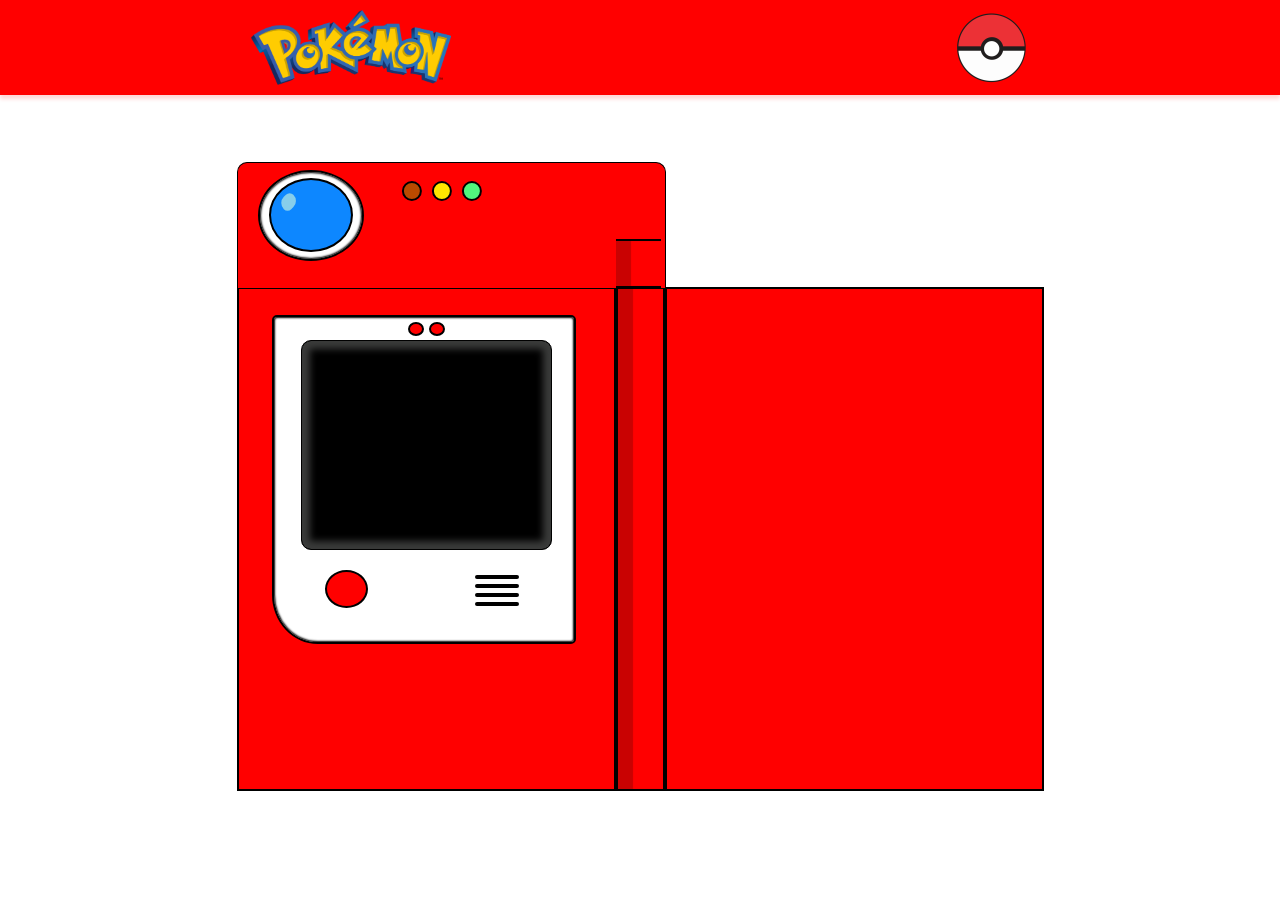
==== index.html @ db483578 "adicionando borda da tela; tela; botões e entradas de ar" ====
<!DOCTYPE html>
<html lang="pt-br">
<head>
    <meta charset="UTF-8">
    <meta http-equiv="X-UA-Compatible" content="IE=edge">
    <meta name="viewport" content="width=device-width, initial-scale=1.0">
    <link rel="stylesheet" href="styles.css/reset.css">
    <link rel="stylesheet" href="styles.css/main.css">
    <title>POKEDÉX</title>
</head>
<body>
    <header class="header__pokemon">
            <img src="imagens/logopokemon.png" alt="logo pokemón" class="header__pokemon__logo">
            <img src="imagens/pokebola.png" alt="pokebola" class="header__pokemon__pokebola">
    </header>

    <main>
        <section class="pokedex">
            <div class="pokedex__left">
                <div class="pokedex__left__partedeCima">
                    <div class="left__partedeCima__GrandeCirculo"></div>
                    <div class="left__partedeCima__PequenosCirculos">
                        <ul class="lista__pequenosCirculos">
                            <li class="bolinha b_vermelha"></li>
                            <li class="bolinha b_amarela"></li>
                            <li class="bolinha b_verde"></li>
                        </ul>
                    </div>
                </div>
                
                <div class="pokedex__left__bordatela">
                
                    <ul class="pokedex__left__bordatela__listsdots">
                        <li></li>
                        <li></li>
                    </ul>
                    
                    <div class="pokedex__left__tela"></div>


                    <div class="pokedex__left__status">
                        <div class="pokedex__left__status__bolinhaVermelha"></div>
                    
                        <div class="pokedex__left__status__entradaAr">
                            <ul>
                                <li></li>
                                <li></li>
                                <li></li>
                                <li></li>
                            </ul>
                        </div>
                    </div>
                </div>

            </div>



            <div class="pokedex__middle"></div>
            <div class="pokedex__right"></div>
        </section>
    </main>
</body>
</html>
---- styles.css/main.css ----
/* HEADER */
.header__pokemon{
    display: flex;
    justify-content: space-around;
    background-color: red;
    box-shadow: 0px 4px 4px rgba(255, 5, 5, 0.16);
}


.header__pokemon__logo{
    width: 200px;
    display: flex;
    padding: 10px 0;
}

.header__pokemon__pokebola{
    width: 75px;
    height: 75px;
    padding: 10px 0;

}



/* ==================================== */

main{
    padding: 2em 0;
}

.pokedex{
    padding: 10em 4em 4em ;
    display: flex;
    justify-content: center;

}




.pokedex__left__partedeCima{
    display: grid;
    position: relative;
    grid-template-columns: 20% 20% 20% 20% 20%;
    grid-template-rows: 50% 50%;
    /* grid-template-rows: 100%; */
    border: 1px solid black;
    height: 25%;
    border-radius: 10px 10px 0 0;
    width: 114%;
    left: -0.5%;
    top: -25.5%;
    background: #ff0000;
    border-bottom: 2px;
}

.left__partedeCima__GrandeCirculo::before{
    content: "";
    display: block;
    position: relative;
    height: 80%;
    width: 78%;
    border: 2px solid black;
    border-radius: 50%;
    background-color: #0D87FF;
    top: 50%;
    left: 50%;
    transform: translate(-50%, -50%);
}

.left__partedeCima__GrandeCirculo{
    height: 70%;
    width: 60%;
    border: 2px solid black;
    border-radius: 50%;
    background-color: #ffffff;
    margin: 1em 0 0 1em;
    grid-row: 1/ 3;
    grid-column: 1 / 3;
    margin: 7px 0 0 20px;
    box-shadow: inset 0px 0px 2px 1px black; 
}


.left__partedeCima__GrandeCirculo::after {
    content: "";
    /* display: block; */
    position: absolute;
    height: 11%;
    width: 4%;
    background-color: #87ceeb;
    top: 26%;
    left: 10%;
    transform: rotate(-45deg);
    border-radius: 50px 30px;
}

.lista__pequenosCirculos{
    display: flex;
    transform: translateX(-20%);
}

.lista__pequenosCirculos li{
    margin-left: 10px;
}

.bolinha{
    padding: 8px;
    margin-top: 18px;
    width: 5%;
    border: 2px solid #000000;
    border-radius: 50%;
}

.b_vermelha{
    background-color: #ba4a00;
}

.b_amarela{
    background-color: #ffe600;
}

.b_verde{
    background-color: #51F57D;
}


.pokedex__left{
    height: 500px;
    width: 375px;
    background: #ff0000;
    border: 2px solid #000000;
}




/* =========================================== */

.pokedex__left__bordatela{
    height: 65%;
    width: 80%;
    background: #ffffff;
    border: 2px solid #000000;
    position: relative;
    top: -20%;
    left: 9%;
    box-shadow: inset 0px 0px 2px 1px black;
    border-radius: 5px 5px 5px 15%; 
}



.pokedex__left__tela{
    height: 64%;
    width: 83%;
    background: #000000;
    border: 1px solid #000000;
    position: relative;
    left: 9%;
    box-shadow: inset 0px 0px 7px 8px #74757480;
    border-radius: 10px;
}

.pokedex__left__bordatela__listsdots{
    height: 7%;
    width: 100%;
    justify-content: center;
    display: flex;
}

.pokedex__left__bordatela__listsdots li{
    height: 10px;
    width: 12px;
    background-color: #ff0000;
    border-radius: 50%;
    border: 2px solid #000000;
    margin: 5px 0 0 5px;
}


/* BOTÃO VERMELHO E ENTRADAS DE AR */

.pokedex__left__status{
    height: 14%;
    display: flex;
    align-items: stretch;
    justify-content: space-around;
    margin-top: 20px;
}

.pokedex__left__status__bolinhaVermelha{
    height: 75%;
    width: 13%;
    border: 2px solid #000000;
    background-color: #ff0000;
    border-radius: 50%;
}

.pokedex__left__status__entradaAr li{
    height: 0px;
    width: 40px;
    border: 2px solid #000000;
    background-color: #000000;
    margin: 5px;
    border-radius: 20px;
}

/* ============================================= */


.pokedex__middle::before{
    content: "";
    position: relative;
    display: block;
    height: 9%;
    width: 100%;
    border-top: 2px solid black;
    border-bottom: 2px solid black;
    left: -2.5%;
    top: -10%;
    box-shadow:  inset 15px 0px 1px #07070738;
}

.pokedex__middle{
    height: 500px;
    width: 45px;
    background: #ff0000;
    border: 2px solid #000000;
    box-shadow: inset 15px 0px 1px #07070738;
}

.pokedex__right{
    height: 500px;
    width: 375px;
    background: #ff0000;
    border: 2px solid #000000;
}
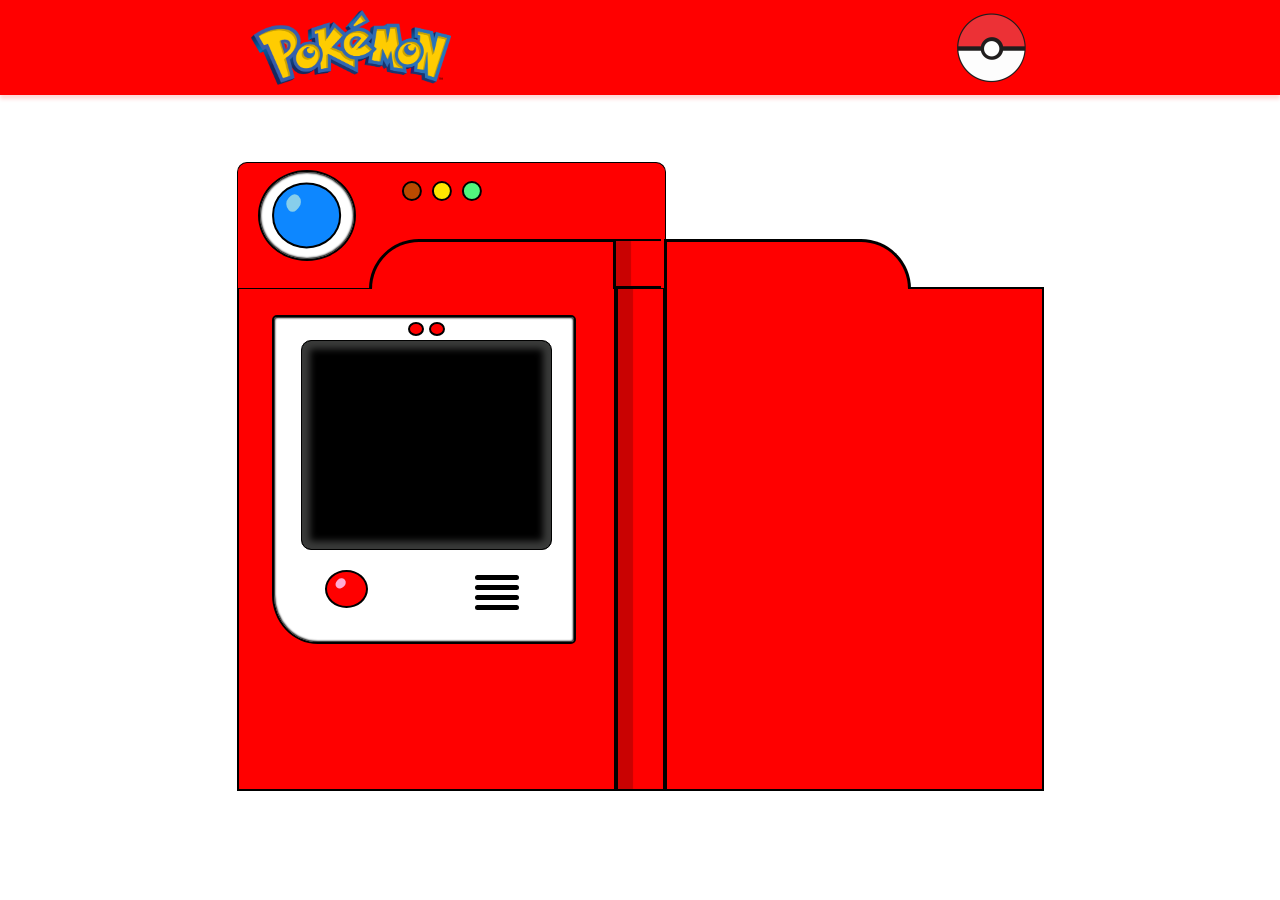
==== commit 444f5e3c: "colocando 'dobras' entre a parte esquerda e direita" ====
--- a/index.html
+++ b/index.html
@@ -26,6 +26,10 @@
                             <li class="bolinha b_verde"></li>
                         </ul>
                     </div>
+
+                    <div class="divisao__left"></div>
+                    <div class="divisao__right"></div>
+
                 </div>
                 
                 <div class="pokedex__left__bordatela">
@@ -41,7 +45,7 @@
                     <div class="pokedex__left__status">
                         <div class="pokedex__left__status__bolinhaVermelha"></div>
                     
-                        <div class="pokedex__left__status__entradaAr">
+                        <div class="pokedex__left__status__som">
                             <ul>
                                 <li></li>
                                 <li></li>
--- a/styles.css/main.css
+++ b/styles.css/main.css
@@ -58,8 +58,8 @@
     content: "";
     display: block;
     position: relative;
-    height: 80%;
-    width: 78%;
+    height: 70%;
+    width: 70%;
     border: 2px solid black;
     border-radius: 50%;
     background-color: #0D87FF;
@@ -70,7 +70,7 @@
 
 .left__partedeCima__GrandeCirculo{
     height: 70%;
-    width: 60%;
+    width: 55%;
     border: 2px solid black;
     border-radius: 50%;
     background-color: #ffffff;
@@ -82,15 +82,16 @@
 }
 
 
+
 .left__partedeCima__GrandeCirculo::after {
     content: "";
-    /* display: block; */
+    display: block;
     position: absolute;
     height: 11%;
     width: 4%;
     background-color: #87ceeb;
-    top: 26%;
-    left: 10%;
+    top: 27%;
+    left: 11%;
     transform: rotate(-45deg);
     border-radius: 50px 30px;
 }
@@ -124,6 +125,36 @@
     background-color: #51F57D;
 }
 
+.divisao__left{
+    height: 75%;
+    width: 94%;
+    border: 3px solid black;
+    grid-row: 2/ 2;
+    grid-column: 2 /5;
+    /* margin: 18% 0 0 38%; */
+    position: relative;
+    top: 23%;
+    left: 18%;
+    border-bottom: #ff0000;
+    border-radius: 200px 0 0 0;
+    background-color: #ff0000;
+    
+}
+
+.divisao__right{
+    height: 75%;
+    width: 94%;
+    border: 3px solid black;
+    grid-row: 2/ 2;
+    grid-column: 2 /5;
+    /* margin: 18% 0 0 38%; */
+    position: relative;
+    top: 23%;
+    left: 133%;
+    border-bottom: #ff0000;
+    border-radius: 0 200px 0 0;
+    background-color: #ff0000;
+}
 
 .pokedex__left{
     height: 500px;
@@ -187,6 +218,8 @@
     align-items: stretch;
     justify-content: space-around;
     margin-top: 20px;
+    position: relative
+
 }
 
 .pokedex__left__status__bolinhaVermelha{
@@ -197,8 +230,22 @@
     border-radius: 50%;
 }
 
-.pokedex__left__status__entradaAr li{
-    height: 0px;
+
+.pokedex__left__status__bolinhaVermelha::after{
+    content: "";
+    display: block;
+    position: relative;
+    height: 25%;
+    width: 28%;
+    background-color: #ffabd4;
+    border-radius: 40px / 30px;
+    top: 20%;
+    left: 20%; 
+    transform: rotate(-45deg);
+}
+
+.pokedex__left__status__som li{
+    height: 1px;
     width: 40px;
     border: 2px solid #000000;
     background-color: #000000;
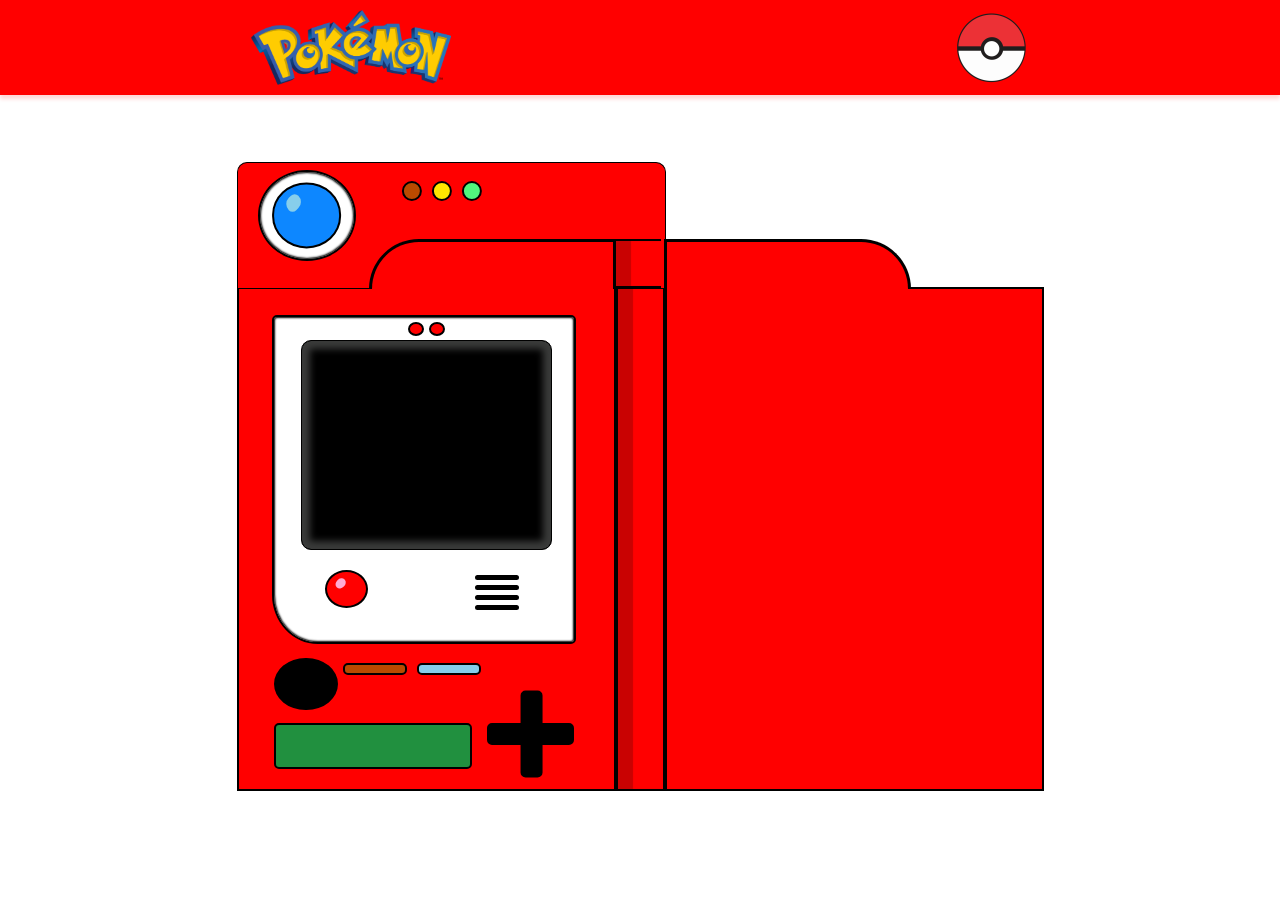
==== commit f7540c0e: "todas estilizações dos botões concluídos" ====
--- a/index.html
+++ b/index.html
@@ -7,6 +7,7 @@
     <link rel="stylesheet" href="styles.css/reset.css">
     <link rel="stylesheet" href="styles.css/main.css">
     <title>POKEDÉX</title>
+    <link rel="shortcut icon" href="pokebolafav.png" type="image/x-icon">
 </head>
 <body>
     <header class="header__pokemon">
@@ -54,7 +55,28 @@
                             </ul>
                         </div>
                     </div>
+
+                    <div class="pokedex__left__botoes">
+                        <div class="pokedex__left__botoes__btnBlack"></div>
+
+                        <div class="pokedex__left__botoes__luzes">
+                            <ul>
+                                <li id="luzLaranja"></li>
+                                <li id="luzAzul"></li>
+                            </ul>
+                        </div>
+
+                       
+                    </div>
+
+                    <div class="pokedex__left__botoes__pt2">
+                        <div class="pokedex__left__botoes__telaVerde"></div>
+
+                        <div class="pokedex__left__botoes__buttonDirections"></div>
+                    </div>
                 </div>
+
+            
 
             </div>
 
--- a/styles.css/main.css
+++ b/styles.css/main.css
@@ -253,6 +253,98 @@
     border-radius: 20px;
 }
 
+
+.pokedex__left__botoes{
+    position: relative;
+    top: 13%;
+    height: 30%;
+    display: flex;
+}
+
+.pokedex__left__botoes__btnBlack{
+    width: 20%;
+    height: 50%;
+    background-color: #000000;
+    border-radius: 50%;
+    border: 2px solid black;
+}
+
+.pokedex__left__botoes__luzes ul{
+    display: flex;
+
+}
+
+.pokedex__left__botoes__luzes li{
+    height: 8px;
+    width: 60px;
+    border: 2px solid black;
+    border-radius: 5px;
+    margin: 5px;
+}
+
+#luzLaranja{
+    background-color: #ba4a00;
+}
+
+#luzAzul{
+    background-color: #87ceeb;
+}
+
+.pokedex__left__botoes__pt2{
+    height: 60px;
+    margin-top: 10px;
+    display: flex; 
+}
+
+.pokedex__left__botoes__telaVerde{
+    height: 70%;
+    width: 70%;
+    border-radius: 5px;
+    border: 2px solid black;
+    background-color: #21903f;
+}
+
+.pokedex__left__botoes__buttonDirections{
+    height: 30%;
+    width: 30%;
+    border: 2px solid #000000;
+    background-color: #000000 ;
+    border-radius: 5px;
+    position: relative;
+    margin-left: 5%;
+ 
+}
+
+
+.pokedex__left__botoes__buttonDirections::before{
+    content: "";
+    position: absolute;
+    display: block;
+    height: 100%;
+    width: 100%;
+    border: 2px solid black;
+    background-color: #000000;
+    border-radius: 5px;
+    transform: rotate(90deg);
+    left: -2%;
+    top: -10%;
+ 
+    
+}
+
+.pokedex__left__botoes__buttonDirections::after{
+    content: "";
+    position: absolute;
+    display: block;
+    height: 100%;
+    width: 100%;
+    background-color: #000000;
+    border-radius: 5px;
+    left: 0;
+    top: 0;
+}
+
+
 /* ============================================= */
 
 
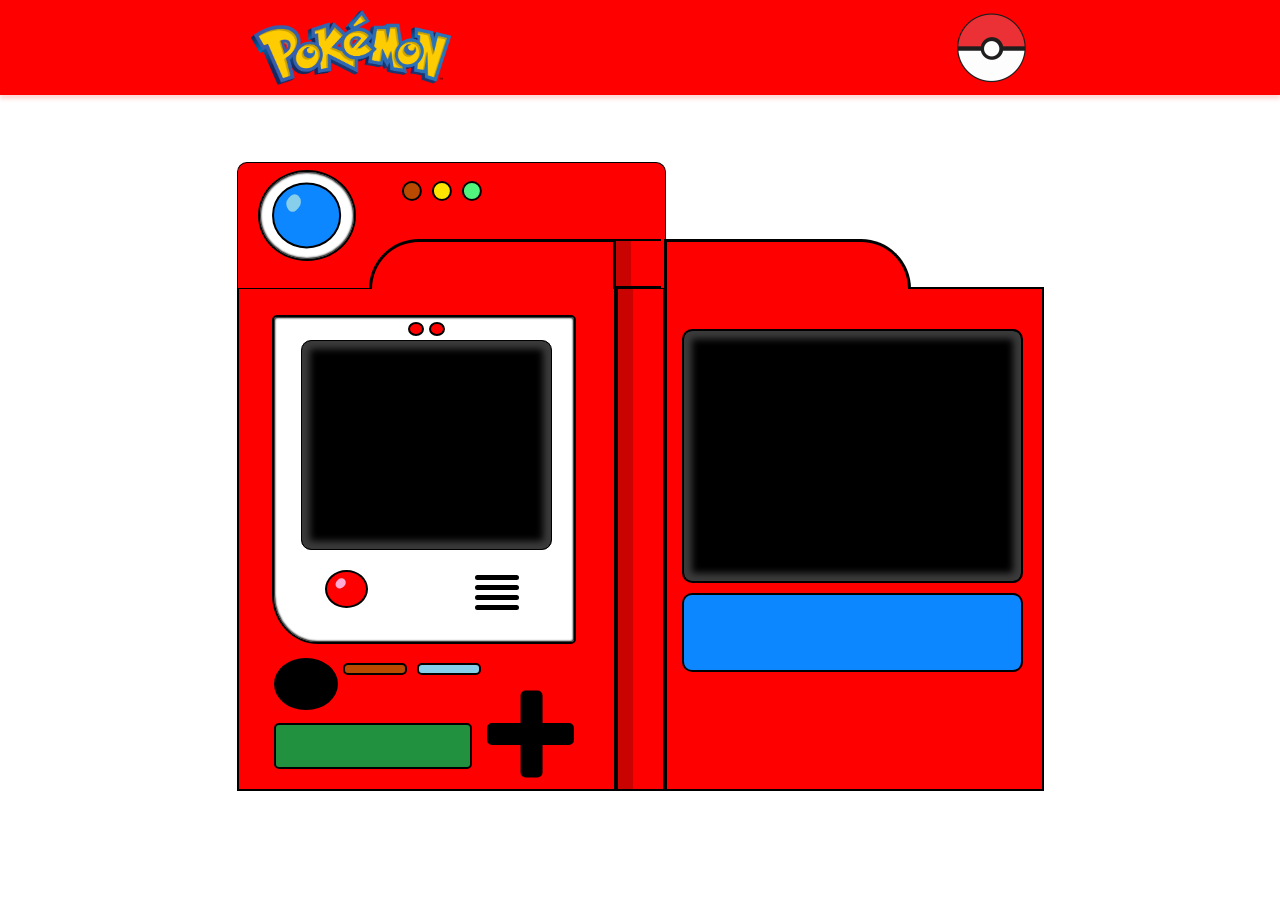
==== commit d7b7ded2: "começando parte da direita" ====
--- a/index.html
+++ b/index.html
@@ -83,7 +83,16 @@
 
 
             <div class="pokedex__middle"></div>
-            <div class="pokedex__right"></div>
+            <div class="pokedex__right">
+                <div class="telainformacoes"></div>
+
+                <div class="botoesazuis"></div>
+            </div>
+
+
+
+
+
         </section>
     </main>
 </body>
--- a/styles.css/main.css
+++ b/styles.css/main.css
@@ -369,6 +369,9 @@
     box-shadow: inset 15px 0px 1px #07070738;
 }
 
+
+/* RIGHT PART */
+
 .pokedex__right{
     height: 500px;
     width: 375px;
@@ -377,3 +380,28 @@
 }
 
 
+.telainformacoes{
+    position: relative;
+    top: 8%;
+    left: 4%;
+    width: 90%;
+    height: 50%;
+    border: 2px solid black;
+    border-radius: 10px;
+    position: relative;
+    background-color: #000000;
+    box-shadow: inset 0px 0px 7px 8px #74757480;
+}
+
+.botoesazuis{
+    position: relative;
+    border: 2px solid black;
+    border-radius: 10px;
+    background-color: #0D87FF;
+    height: 15%;
+    width: 90%;
+    left: 4%;
+    top: 10%;
+} 
+
+
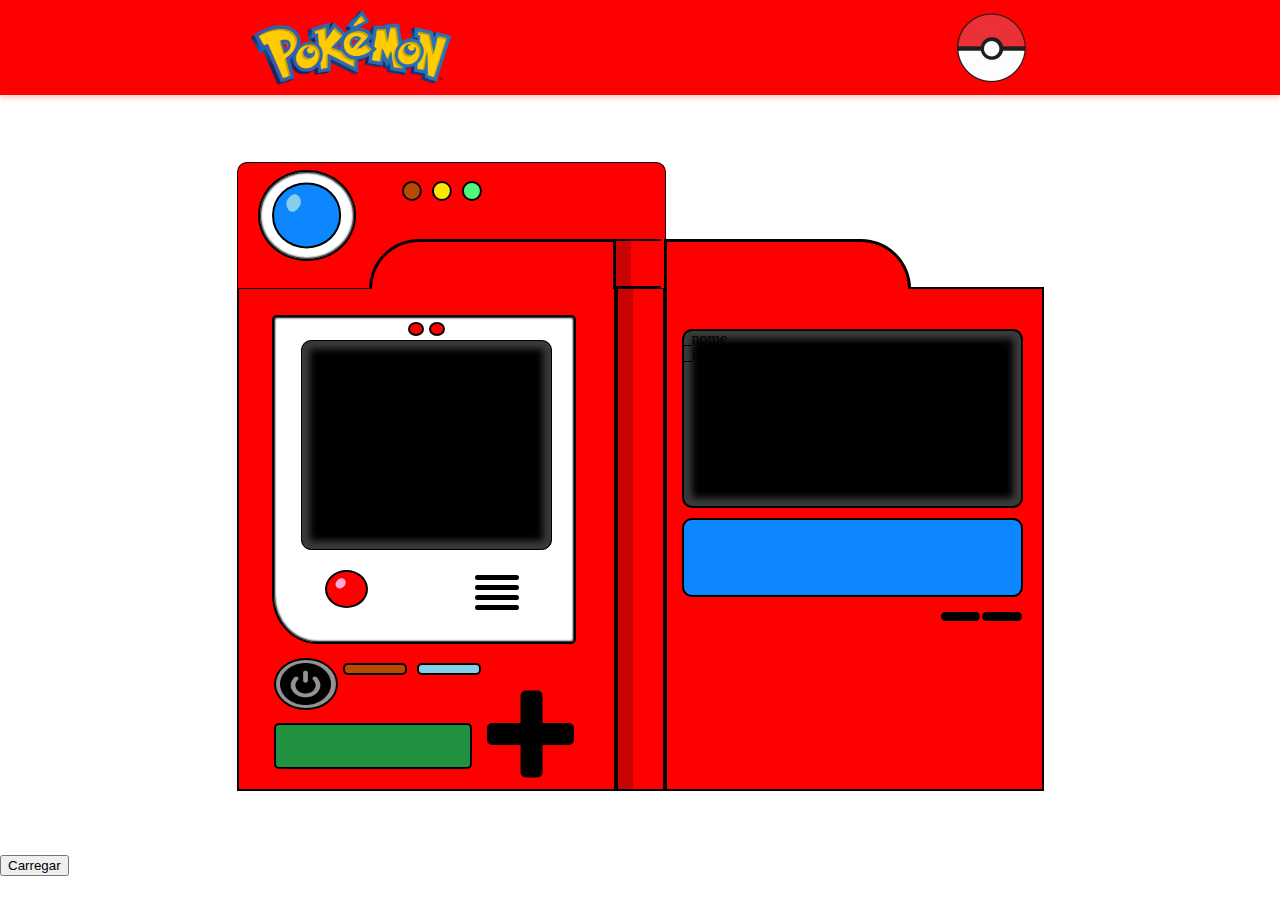
==== commit 1c865c32: "conexão com a api" ====
--- a/index.html
+++ b/index.html
@@ -40,7 +40,9 @@
                         <li></li>
                     </ul>
                     
-                    <div class="pokedex__left__tela"></div>
+                    <div class="pokedex__left__tela">
+                        <img class="pokedex__left__tela__pic">
+                    </div>
 
 
                     <div class="pokedex__left__status">
@@ -57,7 +59,10 @@
                     </div>
 
                     <div class="pokedex__left__botoes">
-                        <div class="pokedex__left__botoes__btnBlack"></div>
+                        <div class="pokedex__left__botoes__btnBlack">
+                            <img src="imagens/botao.png" alt="">
+
+                        </div>
 
                         <div class="pokedex__left__botoes__luzes">
                             <ul>
@@ -83,10 +88,21 @@
 
 
             <div class="pokedex__middle"></div>
+            
             <div class="pokedex__right">
-                <div class="telainformacoes"></div>
+                <div class="telainformacoes">
+                    <h2 class="nome">_nome_</h2> 
+                    <h3 class="id">_id_</h3>
+                </div>
 
                 <div class="botoesazuis"></div>
+
+              
+                <ul class="entradasdear">
+                    <li></li>
+                    <li></li>
+                </ul>
+                
             </div>
 
 
@@ -94,6 +110,10 @@
 
 
         </section>
+
+        <button class="carregar">Carregar</button>
     </main>
+    
+    <script src="scripts.js/loadpk.js"></script>
 </body>
 </html>--- a/styles.css/main.css
+++ b/styles.css/main.css
@@ -183,6 +183,8 @@
 
 
 .pokedex__left__tela{
+    display: flex;
+    justify-content: center;
     height: 64%;
     width: 83%;
     background: #000000;
@@ -207,6 +209,11 @@
     border-radius: 50%;
     border: 2px solid #000000;
     margin: 5px 0 0 5px;
+}
+
+.pokedex__left__tela__pic{
+    padding-top: 10px;
+    height: 90%;
 }
 
 
@@ -264,10 +271,26 @@
 .pokedex__left__botoes__btnBlack{
     width: 20%;
     height: 50%;
-    background-color: #000000;
-    border-radius: 50%;
-    border: 2px solid black;
-}
+    background-color: #949494;
+    transition: 0.3s;
+    border-radius: 50%;
+    border: 2px solid black;
+}
+
+.pokedex__left__botoes__btnBlack:hover{
+    background-color: #5ba2e8;
+    transition: 0.3s;
+    
+}
+
+.pokedex__left__botoes__btnBlack img{
+    position:relative;
+    width: 85%;
+    height: 85%; 
+    left: 7%;
+    top: 8%;
+}
+
 
 .pokedex__left__botoes__luzes ul{
     display: flex;
@@ -385,7 +408,7 @@
     top: 8%;
     left: 4%;
     width: 90%;
-    height: 50%;
+    height: 35%;
     border: 2px solid black;
     border-radius: 10px;
     position: relative;
@@ -404,4 +427,25 @@
     top: 10%;
 } 
 
-
+.entradasdear{  
+    display: flex;
+    justify-content: end; 
+    position: relative;
+    top: 13%;
+    display: flex;
+    height: 20%;
+    margin-right: 20px;
+}
+
+
+.entradasdear li{
+    top: 20%;
+    height: 5%;
+    width: 10%;
+    border: 2px solid black;
+    border-radius: 5px;
+    background-color: #000000;
+    margin: 0 0 0 2px;
+}
+
+
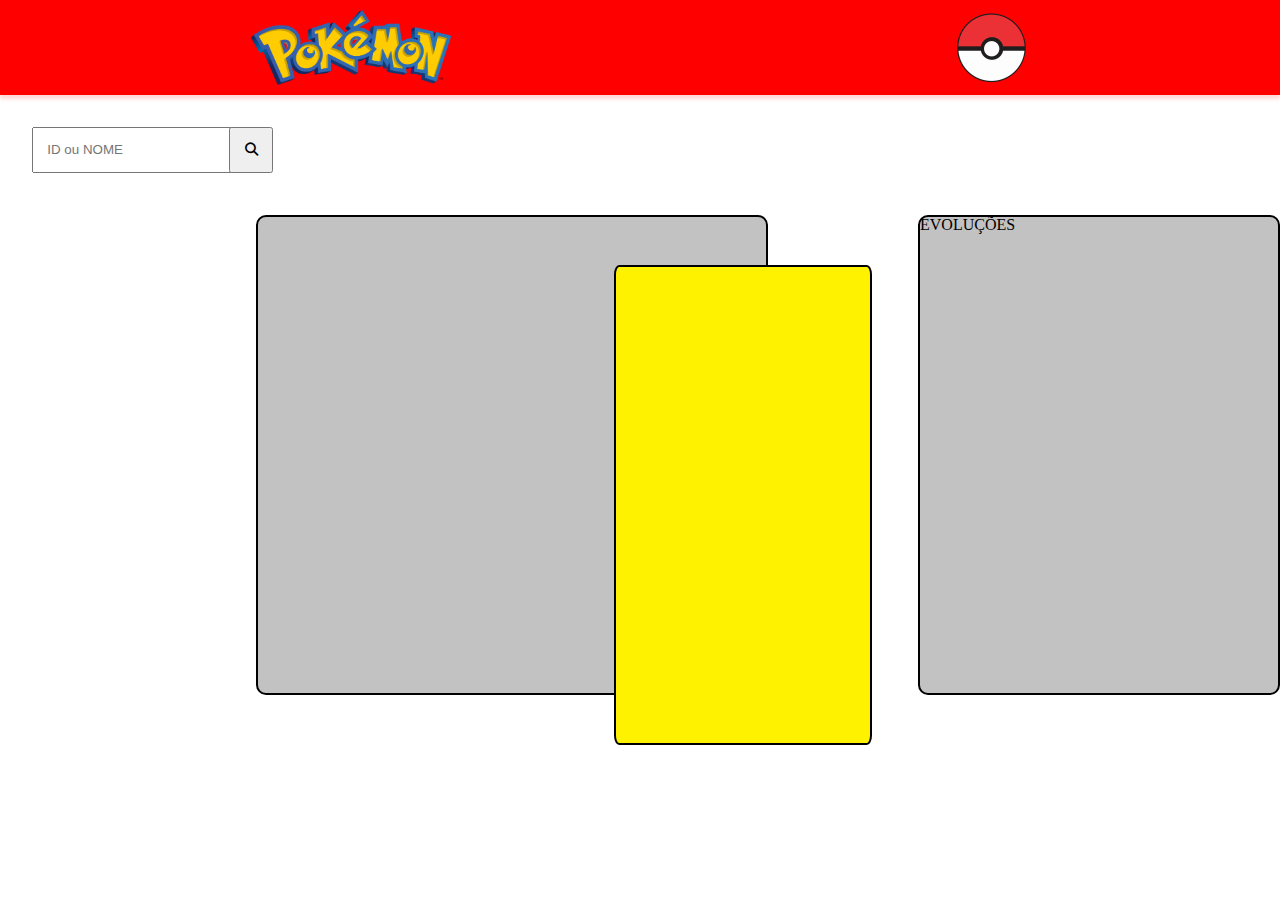
==== commit b85ca65d: "Nova base do projeto" ====
--- a/index.html
+++ b/index.html
@@ -8,6 +8,9 @@
     <link rel="stylesheet" href="styles.css/main.css">
     <title>POKEDÉX</title>
     <link rel="shortcut icon" href="pokebolafav.png" type="image/x-icon">
+    <!-- FONT AWESOME -->
+    <link rel="stylesheet" href="https://cdnjs.cloudflare.com/ajax/libs/font-awesome/6.1.1/css/all.min.css">
+
 </head>
 <body>
     <header class="header__pokemon">
@@ -16,104 +19,26 @@
     </header>
 
     <main>
-        <section class="pokedex">
-            <div class="pokedex__left">
-                <div class="pokedex__left__partedeCima">
-                    <div class="left__partedeCima__GrandeCirculo"></div>
-                    <div class="left__partedeCima__PequenosCirculos">
-                        <ul class="lista__pequenosCirculos">
-                            <li class="bolinha b_vermelha"></li>
-                            <li class="bolinha b_amarela"></li>
-                            <li class="bolinha b_verde"></li>
-                        </ul>
-                    </div>
+        <section class="primeirapartemain">
+            <div class="pesquisar">
+                <input type="text" placeholder="ID ou NOME">
+                <button type="submit">
+                    <i class="fa-solid fa-magnifying-glass"></i>
+                </button>
+            </div>
 
-                    <div class="divisao__left"></div>
-                    <div class="divisao__right"></div>
-
-                </div>
-                
-                <div class="pokedex__left__bordatela">
-                
-                    <ul class="pokedex__left__bordatela__listsdots">
-                        <li></li>
-                        <li></li>
-                    </ul>
-                    
-                    <div class="pokedex__left__tela">
-                        <img class="pokedex__left__tela__pic">
-                    </div>
-
-
-                    <div class="pokedex__left__status">
-                        <div class="pokedex__left__status__bolinhaVermelha"></div>
-                    
-                        <div class="pokedex__left__status__som">
-                            <ul>
-                                <li></li>
-                                <li></li>
-                                <li></li>
-                                <li></li>
-                            </ul>
-                        </div>
-                    </div>
-
-                    <div class="pokedex__left__botoes">
-                        <div class="pokedex__left__botoes__btnBlack">
-                            <img src="imagens/botao.png" alt="">
-
-                        </div>
-
-                        <div class="pokedex__left__botoes__luzes">
-                            <ul>
-                                <li id="luzLaranja"></li>
-                                <li id="luzAzul"></li>
-                            </ul>
-                        </div>
-
-                       
-                    </div>
-
-                    <div class="pokedex__left__botoes__pt2">
-                        <div class="pokedex__left__botoes__telaVerde"></div>
-
-                        <div class="pokedex__left__botoes__buttonDirections"></div>
-                    </div>
-                </div>
+            <div class="informacoespokemom">
+                <div class="informacoespokemomPt2"></div>
+            </div>
 
             
-
+            <div class="evolucoes">
+                <h2>EVOLUÇÕES</h2>
             </div>
+        </section>
 
 
 
-            <div class="pokedex__middle"></div>
-            
-            <div class="pokedex__right">
-                <div class="telainformacoes">
-                    <h2 class="nome">_nome_</h2> 
-                    <h3 class="id">_id_</h3>
-                </div>
-
-                <div class="botoesazuis"></div>
-
-              
-                <ul class="entradasdear">
-                    <li></li>
-                    <li></li>
-                </ul>
-                
-            </div>
-
-
-
-
-
-        </section>
-
-        <button class="carregar">Carregar</button>
     </main>
-    
-    <script src="scripts.js/loadpk.js"></script>
 </body>
 </html>--- a/styles.css/main.css
+++ b/styles.css/main.css
@@ -20,432 +20,58 @@
 
 }
 
+/* ==================================== */
 
 
-/* ==================================== */
-
-main{
-    padding: 2em 0;
+.primeirapartemain{
+    display: grid; 
+    justify-content: center;
+    grid-template-columns: 1fr 20% 20% 20% 20% ;
+    grid-template-rows: 20% auto 20% 20% 20%;
+    height: 600px;
+    width: 100%;
 }
 
-.pokedex{
-    padding: 10em 4em 4em ;
-    display: flex;
-    justify-content: center;
-
+.informacoespokemom{
+    
+    grid-column: 2/4  ;
+    grid-row: 2/6;
+    border: 2px solid black; 
+    background-color: #7e7d7d77;
+    border-radius: 10px;
 }
 
-
-
-
-.pokedex__left__partedeCima{
-    display: grid;
-    position: relative;
-    grid-template-columns: 20% 20% 20% 20% 20%;
-    grid-template-rows: 50% 50%;
-    /* grid-template-rows: 100%; */
-    border: 1px solid black;
-    height: 25%;
-    border-radius: 10px 10px 0 0;
-    width: 114%;
-    left: -0.5%;
-    top: -25.5%;
-    background: #ff0000;
-    border-bottom: 2px;
-}
-
-.left__partedeCima__GrandeCirculo::before{
-    content: "";
-    display: block;
-    position: relative;
-    height: 70%;
-    width: 70%;
-    border: 2px solid black;
-    border-radius: 50%;
-    background-color: #0D87FF;
-    top: 50%;
-    left: 50%;
-    transform: translate(-50%, -50%);
-}
-
-.left__partedeCima__GrandeCirculo{
-    height: 70%;
-    width: 55%;
-    border: 2px solid black;
-    border-radius: 50%;
-    background-color: #ffffff;
-    margin: 1em 0 0 1em;
-    grid-row: 1/ 3;
-    grid-column: 1 / 3;
-    margin: 7px 0 0 20px;
-    box-shadow: inset 0px 0px 2px 1px black; 
-}
-
-
-
-.left__partedeCima__GrandeCirculo::after {
-    content: "";
-    display: block;
-    position: absolute;
-    height: 11%;
-    width: 4%;
-    background-color: #87ceeb;
-    top: 27%;
-    left: 11%;
-    transform: rotate(-45deg);
-    border-radius: 50px 30px;
-}
-
-.lista__pequenosCirculos{
-    display: flex;
-    transform: translateX(-20%);
-}
-
-.lista__pequenosCirculos li{
-    margin-left: 10px;
-}
-
-.bolinha{
-    padding: 8px;
-    margin-top: 18px;
-    width: 5%;
-    border: 2px solid #000000;
-    border-radius: 50%;
-}
-
-.b_vermelha{
-    background-color: #ba4a00;
-}
-
-.b_amarela{
-    background-color: #ffe600;
-}
-
-.b_verde{
-    background-color: #51F57D;
-}
-
-.divisao__left{
-    height: 75%;
-    width: 94%;
-    border: 3px solid black;
-    grid-row: 2/ 2;
-    grid-column: 2 /5;
-    /* margin: 18% 0 0 38%; */
-    position: relative;
-    top: 23%;
-    left: 18%;
-    border-bottom: #ff0000;
-    border-radius: 200px 0 0 0;
-    background-color: #ff0000;
-    
-}
-
-.divisao__right{
-    height: 75%;
-    width: 94%;
-    border: 3px solid black;
-    grid-row: 2/ 2;
-    grid-column: 2 /5;
-    /* margin: 18% 0 0 38%; */
-    position: relative;
-    top: 23%;
-    left: 133%;
-    border-bottom: #ff0000;
-    border-radius: 0 200px 0 0;
-    background-color: #ff0000;
-}
-
-.pokedex__left{
-    height: 500px;
-    width: 375px;
-    background: #ff0000;
+.informacoespokemomPt2{
+    position: relative; 
+    left: 70%;
+    top: 10%;
+    border-radius: 2% ;
+    width: 50%;
+    height: 100%;
+    background-color: #fff200;
     border: 2px solid #000000;
 }
 
-
-
-
-/* =========================================== */
-
-.pokedex__left__bordatela{
-    height: 65%;
-    width: 80%;
-    background: #ffffff;
-    border: 2px solid #000000;
-    position: relative;
-    top: -20%;
-    left: 9%;
-    box-shadow: inset 0px 0px 2px 1px black;
-    border-radius: 5px 5px 5px 15%; 
+.pesquisar{
+    grid-column: 1 / span 2;
+    margin: 2em 0 0 2em;
 }
 
-
-
-.pokedex__left__tela{
-    display: flex;
-    justify-content: center;
-    height: 64%;
-    width: 83%;
-    background: #000000;
-    border: 1px solid #000000;
-    position: relative;
-    left: 9%;
-    box-shadow: inset 0px 0px 7px 8px #74757480;
-    border-radius: 10px;
+.pesquisar input,  button{
+    padding: 1em ;
 }
 
-.pokedex__left__bordatela__listsdots{
-    height: 7%;
-    width: 100%;
-    justify-content: center;
-    display: flex;
+.pesquisar button{
+    position: relative;
+    left: -3%;
 }
 
-.pokedex__left__bordatela__listsdots li{
-    height: 10px;
-    width: 12px;
-    background-color: #ff0000;
-    border-radius: 50%;
-    border: 2px solid #000000;
-    margin: 5px 0 0 5px;
+.evolucoes{
+    grid-column: 4 / span 6 ;
+    grid-row: 2 / 6;
+    border: 2px solid black; 
+    background-color: #7e7d7d77;
+    border-radius: 10px;
+    margin: 0 0 0 150px;
 }
 
-.pokedex__left__tela__pic{
-    padding-top: 10px;
-    height: 90%;
-}
-
-
-/* BOTÃO VERMELHO E ENTRADAS DE AR */
-
-.pokedex__left__status{
-    height: 14%;
-    display: flex;
-    align-items: stretch;
-    justify-content: space-around;
-    margin-top: 20px;
-    position: relative
-
-}
-
-.pokedex__left__status__bolinhaVermelha{
-    height: 75%;
-    width: 13%;
-    border: 2px solid #000000;
-    background-color: #ff0000;
-    border-radius: 50%;
-}
-
-
-.pokedex__left__status__bolinhaVermelha::after{
-    content: "";
-    display: block;
-    position: relative;
-    height: 25%;
-    width: 28%;
-    background-color: #ffabd4;
-    border-radius: 40px / 30px;
-    top: 20%;
-    left: 20%; 
-    transform: rotate(-45deg);
-}
-
-.pokedex__left__status__som li{
-    height: 1px;
-    width: 40px;
-    border: 2px solid #000000;
-    background-color: #000000;
-    margin: 5px;
-    border-radius: 20px;
-}
-
-
-.pokedex__left__botoes{
-    position: relative;
-    top: 13%;
-    height: 30%;
-    display: flex;
-}
-
-.pokedex__left__botoes__btnBlack{
-    width: 20%;
-    height: 50%;
-    background-color: #949494;
-    transition: 0.3s;
-    border-radius: 50%;
-    border: 2px solid black;
-}
-
-.pokedex__left__botoes__btnBlack:hover{
-    background-color: #5ba2e8;
-    transition: 0.3s;
-    
-}
-
-.pokedex__left__botoes__btnBlack img{
-    position:relative;
-    width: 85%;
-    height: 85%; 
-    left: 7%;
-    top: 8%;
-}
-
-
-.pokedex__left__botoes__luzes ul{
-    display: flex;
-
-}
-
-.pokedex__left__botoes__luzes li{
-    height: 8px;
-    width: 60px;
-    border: 2px solid black;
-    border-radius: 5px;
-    margin: 5px;
-}
-
-#luzLaranja{
-    background-color: #ba4a00;
-}
-
-#luzAzul{
-    background-color: #87ceeb;
-}
-
-.pokedex__left__botoes__pt2{
-    height: 60px;
-    margin-top: 10px;
-    display: flex; 
-}
-
-.pokedex__left__botoes__telaVerde{
-    height: 70%;
-    width: 70%;
-    border-radius: 5px;
-    border: 2px solid black;
-    background-color: #21903f;
-}
-
-.pokedex__left__botoes__buttonDirections{
-    height: 30%;
-    width: 30%;
-    border: 2px solid #000000;
-    background-color: #000000 ;
-    border-radius: 5px;
-    position: relative;
-    margin-left: 5%;
- 
-}
-
-
-.pokedex__left__botoes__buttonDirections::before{
-    content: "";
-    position: absolute;
-    display: block;
-    height: 100%;
-    width: 100%;
-    border: 2px solid black;
-    background-color: #000000;
-    border-radius: 5px;
-    transform: rotate(90deg);
-    left: -2%;
-    top: -10%;
- 
-    
-}
-
-.pokedex__left__botoes__buttonDirections::after{
-    content: "";
-    position: absolute;
-    display: block;
-    height: 100%;
-    width: 100%;
-    background-color: #000000;
-    border-radius: 5px;
-    left: 0;
-    top: 0;
-}
-
-
-/* ============================================= */
-
-
-.pokedex__middle::before{
-    content: "";
-    position: relative;
-    display: block;
-    height: 9%;
-    width: 100%;
-    border-top: 2px solid black;
-    border-bottom: 2px solid black;
-    left: -2.5%;
-    top: -10%;
-    box-shadow:  inset 15px 0px 1px #07070738;
-}
-
-.pokedex__middle{
-    height: 500px;
-    width: 45px;
-    background: #ff0000;
-    border: 2px solid #000000;
-    box-shadow: inset 15px 0px 1px #07070738;
-}
-
-
-/* RIGHT PART */
-
-.pokedex__right{
-    height: 500px;
-    width: 375px;
-    background: #ff0000;
-    border: 2px solid #000000;
-}
-
-
-.telainformacoes{
-    position: relative;
-    top: 8%;
-    left: 4%;
-    width: 90%;
-    height: 35%;
-    border: 2px solid black;
-    border-radius: 10px;
-    position: relative;
-    background-color: #000000;
-    box-shadow: inset 0px 0px 7px 8px #74757480;
-}
-
-.botoesazuis{
-    position: relative;
-    border: 2px solid black;
-    border-radius: 10px;
-    background-color: #0D87FF;
-    height: 15%;
-    width: 90%;
-    left: 4%;
-    top: 10%;
-} 
-
-.entradasdear{  
-    display: flex;
-    justify-content: end; 
-    position: relative;
-    top: 13%;
-    display: flex;
-    height: 20%;
-    margin-right: 20px;
-}
-
-
-.entradasdear li{
-    top: 20%;
-    height: 5%;
-    width: 10%;
-    border: 2px solid black;
-    border-radius: 5px;
-    background-color: #000000;
-    margin: 0 0 0 2px;
-}
-
-
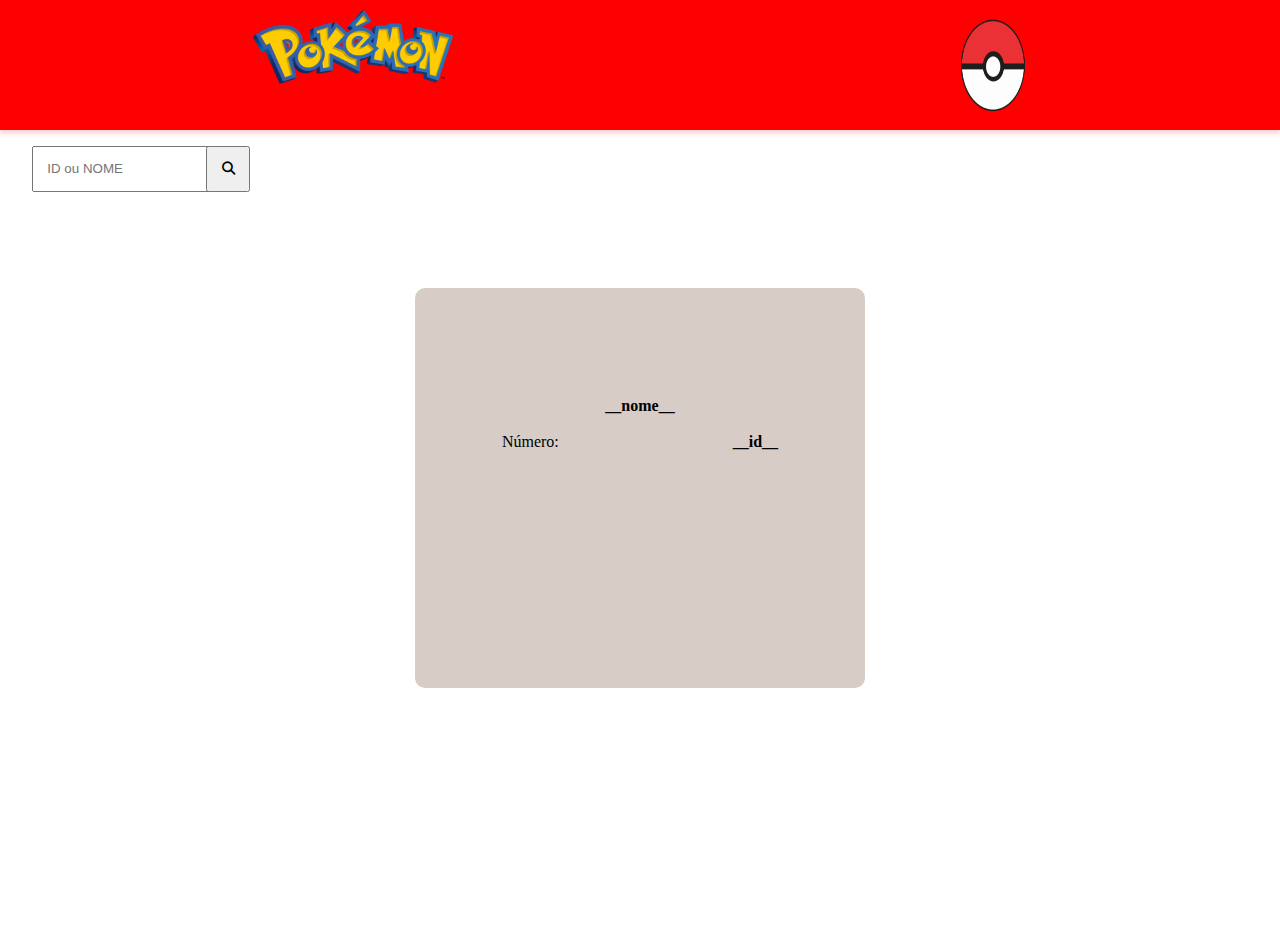
==== commit c10c8791: "adicionando num de id e ajustando um único card" ====
--- a/index.html
+++ b/index.html
@@ -4,41 +4,52 @@
     <meta charset="UTF-8">
     <meta http-equiv="X-UA-Compatible" content="IE=edge">
     <meta name="viewport" content="width=device-width, initial-scale=1.0">
+    <title>POKEDÉX</title>
+    <!-- LINKS CSS -->
     <link rel="stylesheet" href="styles.css/reset.css">
     <link rel="stylesheet" href="styles.css/main.css">
-    <title>POKEDÉX</title>
-    <link rel="shortcut icon" href="pokebolafav.png" type="image/x-icon">
+    <!-- FAVICON -->
+    <link rel="shortcut icon" href="imagens/pokebolafav.png" type="image/x-icon">
     <!-- FONT AWESOME -->
     <link rel="stylesheet" href="https://cdnjs.cloudflare.com/ajax/libs/font-awesome/6.1.1/css/all.min.css">
+    <!-- BOOTSTRAP -->
+    <link href="https://cdn.jsdelivr.net/npm/bootstrap@5.1.3/dist/css/bootstrap.min.css" rel="stylesheet" integrity="sha384-1BmE4kWBq78iYhFldvKuhfTAU6auU8tT94WrHftjDbrCEXSU1oBoqyl2QvZ6jIW3" crossorigin="anonymous">
 
 </head>
 <body>
     <header class="header__pokemon">
-            <img src="imagens/logopokemon.png" alt="logo pokemón" class="header__pokemon__logo">
+            <h1><img src="imagens/logopokemon.png" alt="logo pokemón" class="header__pokemon__logo"></h1>
             <img src="imagens/pokebola.png" alt="pokebola" class="header__pokemon__pokebola">
     </header>
 
     <main>
-        <section class="primeirapartemain">
-            <div class="pesquisar">
-                <input type="text" placeholder="ID ou NOME">
-                <button type="submit">
-                    <i class="fa-solid fa-magnifying-glass"></i>
-                </button>
-            </div>
+        <section class="pesquisar">
+            <input class="barradepesquisa" type="text" placeholder="ID ou NOME">
+            <button type="submit" class="btnPesquisa btn-danger"><i class="fa-solid fa-magnifying-glass"></i></button>
+        </section>
 
-            <div class="informacoespokemom">
-                <div class="informacoespokemomPt2"></div>
-            </div>
-
-            
-            <div class="evolucoes">
-                <h2>EVOLUÇÕES</h2>
-            </div>
+        <section class="pokemon">
+                <div class="pokemon__blocoInfo_apresetacao">
+                   <div class="pokemon_fotoenome">
+                       <!-- IMAGEM DO POKEMON -->
+                        <div  class="container"><img id="pic"></div>
+                        <!-- INFORMACOES DO POKEMON : NOME-->
+                       
+                        <div class="info__nome">
+                            <div id="nome"><span>__nome__</span></div>
+                        </div>
+                   </div>
+                    <div class="all_informations__num">
+                        <h4>Número:</h4>
+                        <p class="id">__id__</p>
+                    </div> 
+                </div>
         </section>
 
 
+    </main>
 
-    </main>
+    <!-- JS -->
+    <script src="scripts.js/loadpk.js"></script>
 </body>
 </html>--- a/styles.css/main.css
+++ b/styles.css/main.css
@@ -14,64 +14,89 @@
 }
 
 .header__pokemon__pokebola{
-    width: 75px;
-    height: 75px;
-    padding: 10px 0;
+    width: 70px;
+    height: 100px;
+    padding: 15px 0;
 
 }
 
 /* ==================================== */
 
 
-.primeirapartemain{
-    display: grid; 
-    justify-content: center;
-    grid-template-columns: 1fr 20% 20% 20% 20% ;
-    grid-template-rows: 20% auto 20% 20% 20%;
-    height: 600px;
-    width: 100%;
+.pesquisar{
+    margin: 1em 0 0 2em;
 }
 
-.informacoespokemom{
-    
-    grid-column: 2/4  ;
-    grid-row: 2/6;
-    border: 2px solid black; 
-    background-color: #7e7d7d77;
-    border-radius: 10px;
-}
-
-.informacoespokemomPt2{
-    position: relative; 
-    left: 70%;
-    top: 10%;
-    border-radius: 2% ;
-    width: 50%;
-    height: 100%;
-    background-color: #fff200;
-    border: 2px solid #000000;
-}
-
-.pesquisar{
-    grid-column: 1 / span 2;
-    margin: 2em 0 0 2em;
-}
-
-.pesquisar input,  button{
+.pesquisar input, .btnPesquisa{
     padding: 1em ;
 }
 
-.pesquisar button{
+.btnPesquisa{
     position: relative;
     left: -3%;
 }
 
-.evolucoes{
-    grid-column: 4 / span 6 ;
-    grid-row: 2 / 6;
-    border: 2px solid black; 
-    background-color: #7e7d7d77;
-    border-radius: 10px;
-    margin: 0 0 0 150px;
+
+.pokemon{
+    display: flex;
+    justify-content: center;
+    height: 80vh;
+    width: 100%;
+    margin: 1em 0 0;
 }
 
+.pokemon__blocoInfo_apresetacao{
+    display: flex;
+    flex-direction: column;
+    height: 400px;
+    width: 450px;
+    border: solid 2px #000000;
+    background-color: #D8CCC6;
+    margin: 5em 0 0 0;
+    border: none;
+    border-radius: 10px 
+    
+}
+
+
+/* INFORMAÇÕES POKÉMON: IMAGEM */
+
+.pokemon_fotoenome{
+    position: relative;
+    top: -35%;
+}
+
+.container{
+    display: flex;
+    justify-content: center;
+}
+
+#pic{
+    height: 250px;
+}
+/* INFOMAÇÕES DO POKEMON: NOME */
+
+.info__nome{
+    display: flex; 
+    justify-content: center;
+}
+
+#nome{
+    font-weight: bold;
+    text-align: center;
+}
+
+/* ALL INFORMATIONS */
+
+.all_informations__num{
+    position: relative;
+    display: flex;
+    align-items: baseline;
+    width: 100%;
+    justify-content: space-around;
+    top: -30%;
+}
+
+.id{
+    font-weight: bolder
+}
